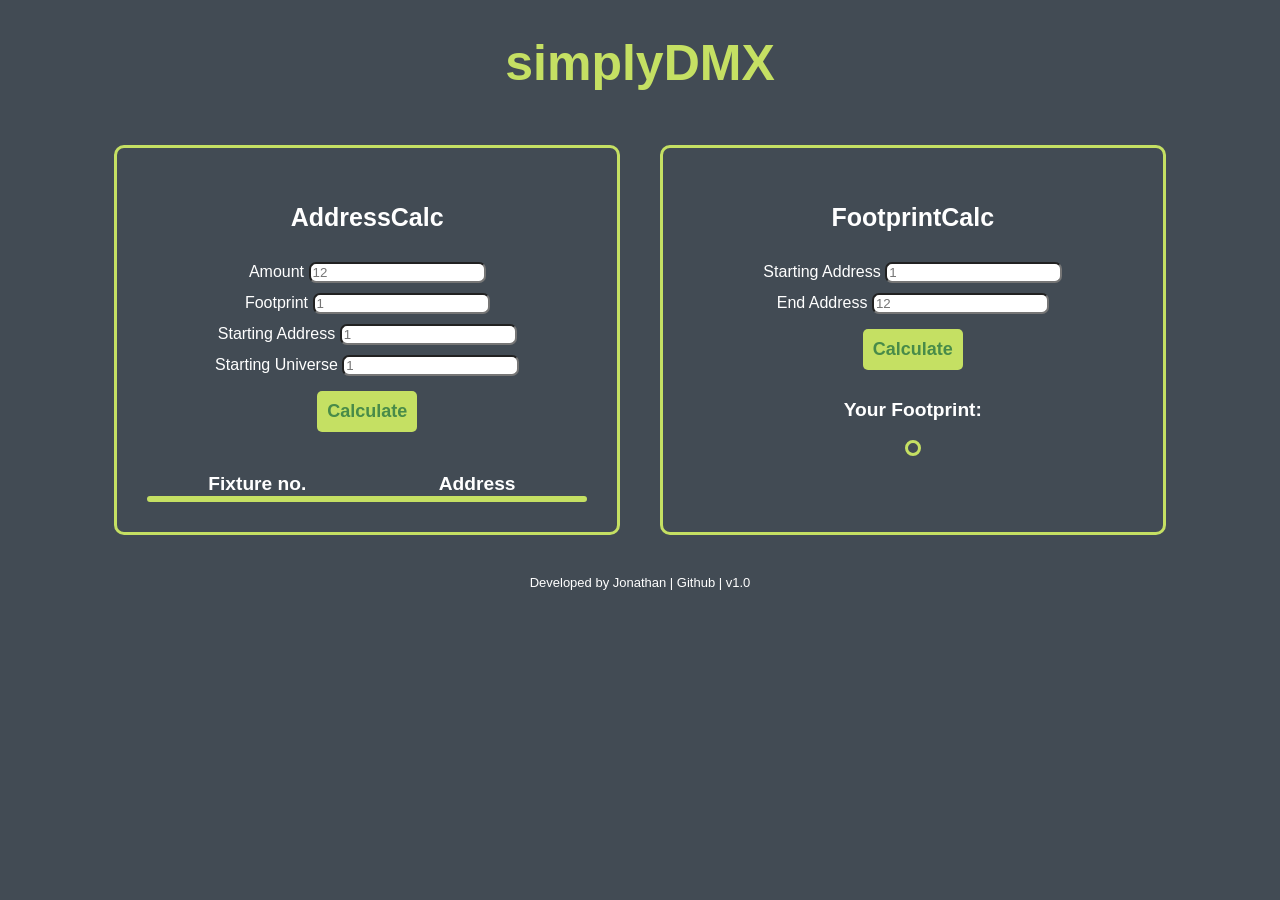
==== docs/index.html @ b29192f5 "changed html for better semantics" ====
<!DOCTYPE html>

<html lang="en-de">
<head>
    <meta charset="UTF-8">
    <link rel="icon" href="media/favicon.ico">
    <title>simplyDMX - Tools you might need while working with DMX</title>
    <link rel="stylesheet" href="style.css">
    <meta name="viewport" content="width=device-width, initial-scale=1.0">
    <script src="js/addressCalc.js"></script>
    <script src="js/footprintCalc.js"></script>
    

</head>

<body>

    <header>
        <h1>simplyDMX</h2>
    </header>
    
    <div class="flex-container">
        <div>
            <div>
                <h3>AddressCalc</h3>
                <form>
                    <label for="fixtureamount">Amount</label>
                    <input class="addressCalcInputDiv" type="number" id="fixtureamount" name="fixtureamount" max="200" placeholder="12">
                    <br>
                    <label for="fixturefootprint">Footprint</label>
                    <input class="addressCalcInputDiv" type="number" id="fixturefootprint" name="fixturefootprint" max="512" placeholder="1">
                    <br>
                    <label for="startAddress">Starting Address</label>
                    <input class="addressCalcInputDiv" type="number"  id="startAddress" name="startAddress" max="512" placeholder="1">
                    <br>
                    <label for="startUniverse">Starting Universe</label>
                    <input class="addressCalcInputDiv" type="number"  id="startUniverse" name="startUniverse" max="9999" placeholder="1">
                    <br>
                    <button type="button" onclick="createAddressTable()">Calculate</button>
                </form>
            </div>
            <div>
                <table id="headerForAddressTable">
                    <tr>
                        <td style="width: 50%;">Fixture no.</td>
                        <td style="width: 50%;">Address</td>
                    </tr>
                </table>
            </div>
            <div id="addressCalcTable">
                <table id="addressTable" >
                    <!-- Address table gets generated here-->
                </table>

            </div>
        </div>

        <div>
            <div>
                <h3>FootprintCalc</h3>
                <form>
                    <label for="fpStartAdress">Starting Address</label>
                    <input class="footprintCalcInput" type="number" id="fpStartAdress" name="fpStartAdress" max="512" placeholder="1">
                    <br>
                    <label for="fpEndAdress">End Address</label>
                    <input class="footprintCalcInput" type="number" id="fpEndAdress" name="fpEndAdress" max="512" placeholder="12">
                    <br>
                    <button type="button" onclick="calcFootprint()">Calculate</button>
                </form>
            </div>
            <div>
                <p id="calculatedFootprintHeader">Your Footprint:</p>
                <p id="calculatedFootprint"></p>
            </div>
        </div>


    </div>

    <footer>
        Developed by Jonathan | <a href="https://github.com/simplyDMX/simplyDMX.github.io" target="_blank">Github</a> | <span id="version">v1.0</span>
    </footer>

    
</body>

</html>
---- docs/style.css ----
* {
  box-sizing: border-box;
}

body{
  background-color: rgb(66, 75, 84);
  text-align: center;
  color: white;
  font-family: sans-serif;
}

.flex-container {
  display: flex;
  flex-wrap: wrap;
  justify-content: center;
}

.flex-container > div {  
  margin: 20px;
  padding: 30px;
  min-width: 40%;
  border: 3px solid rgb(197, 224, 99);
  border-radius: 10px;
}

h1{
  font-size: 50px;
  color: rgb(197, 224, 99);
}

h3{
  font-size: 25px;
}

button{
  padding: 10px;
  margin: 10px;
  font-size: large;
  font-weight: bold;
  color: rgb(72, 139, 73);
  background-color: rgb(197, 224, 99);
  border: none;
  border-radius: 5px;
}

.addressCalcInputDiv, .footprintCalcInput{
  margin-top: 5px;
  margin-bottom: 5px;
  border-radius: 7px;
}

#headerForAddressTable{
  margin-left: auto;
  margin-right: auto;
  margin-top: 30px;
  font-weight: bold;
  font-size: larger;
  text-align: center;
  width: 100%;
  max-width: 500px;
  height: auto;
  border-collapse: collapse;
}


#addressTable {
  margin-left: auto;
  margin-right: auto;
  font-weight: bold;
  font-size: large;
  text-align: center;
  width: 100%;
  max-width: 500px;
  height: auto;
  border: 3px solid rgb(197, 224, 99);
  border-radius: 10px;
}

tr:nth-child(even) {
  background-color: rgb(72, 139, 73);
}

#calculatedFootprintHeader {
  font-weight: bold;
  font-size: larger;
}

#calculatedFootprint {
  font-weight: bold;
  border: 3px solid rgb(197, 224, 99);
  border-radius: 10px;
  width: fit-content;
  padding: 5px;
  margin: 0 auto;
}

footer {
  margin-top: 20px;
  font-size: small;
  color: white;
}

a:link {
  color: white;
  background-color: transparent;
  text-decoration: none;
}

a:visited {
  color: white;
  background-color: transparent;
  text-decoration: none;
}

a:hover {
  color: rgb(197, 224, 99);
  background-color: transparent;
  text-decoration: none;
}

a:active {
  color: rgb(197, 224, 99);
  background-color: transparent;
  text-decoration: none;
}
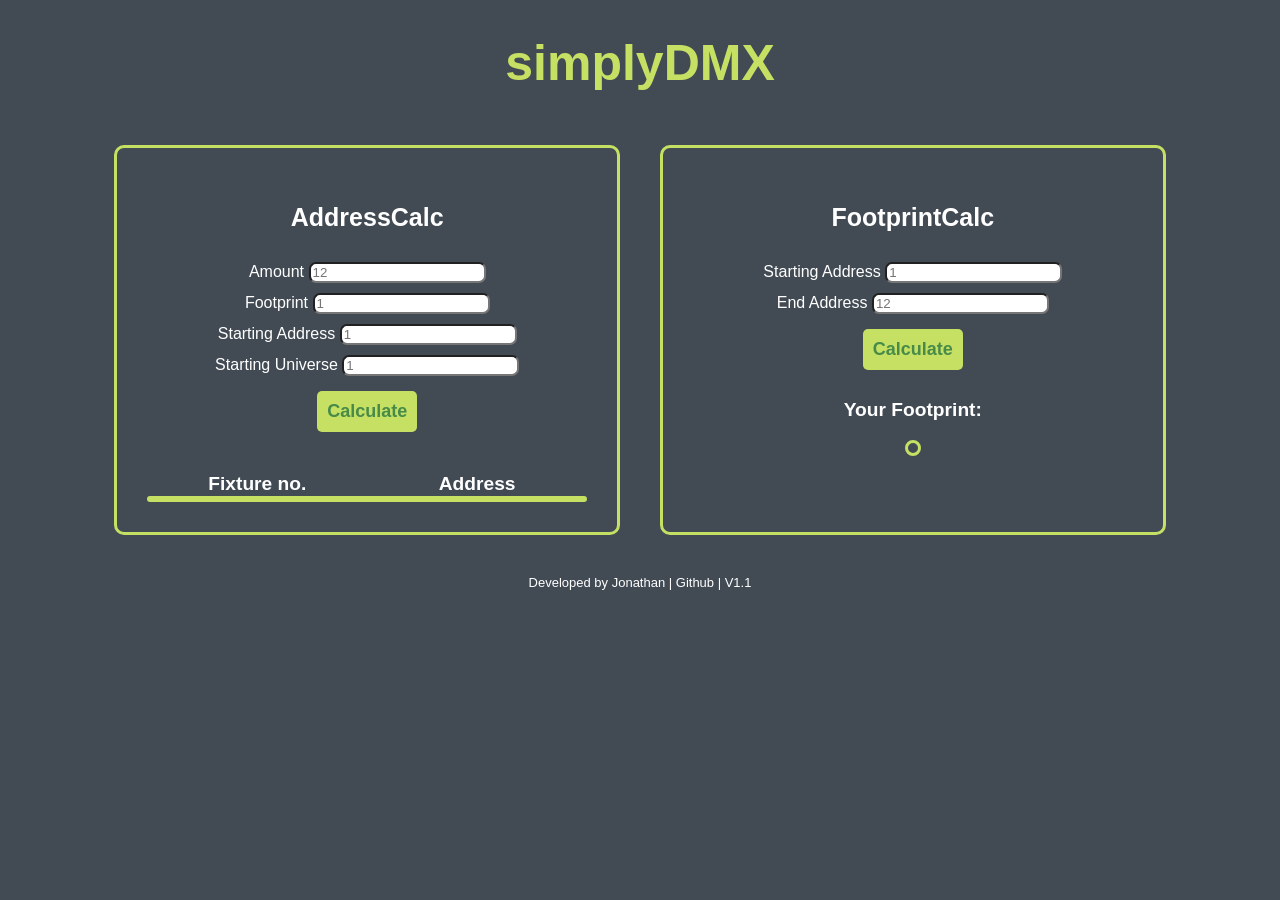
==== commit 587b8dea: "Changed Version to V1.1" ====
--- a/docs/index.html
+++ b/docs/index.html
@@ -6,6 +6,7 @@
     <link rel="icon" href="media/favicon.ico">
     <title>simplyDMX - Tools you might need while working with DMX</title>
     <link rel="stylesheet" href="style.css">
+    <link rel="manifest" href="manifest.json">
     <meta name="viewport" content="width=device-width, initial-scale=1.0">
     <script src="js/addressCalc.js"></script>
     <script src="js/footprintCalc.js"></script>
@@ -78,9 +79,14 @@
     </div>
 
     <footer>
-        Developed by Jonathan | <a href="https://github.com/simplyDMX/simplyDMX.github.io" target="_blank">Github</a> | <span id="version">v1.0</span>
+        Developed by Jonathan | <a href="https://github.com/simplyDMX/simplyDMX.github.io" target="_blank">Github</a> | <span id="version">V1.1</span>
     </footer>
 
+    <script>
+        if ("serviceWorker" in navigator) {
+            navigator.serviceWorker.register("js/service-worker.js");
+        }
+  </script>
     
 </body>
 
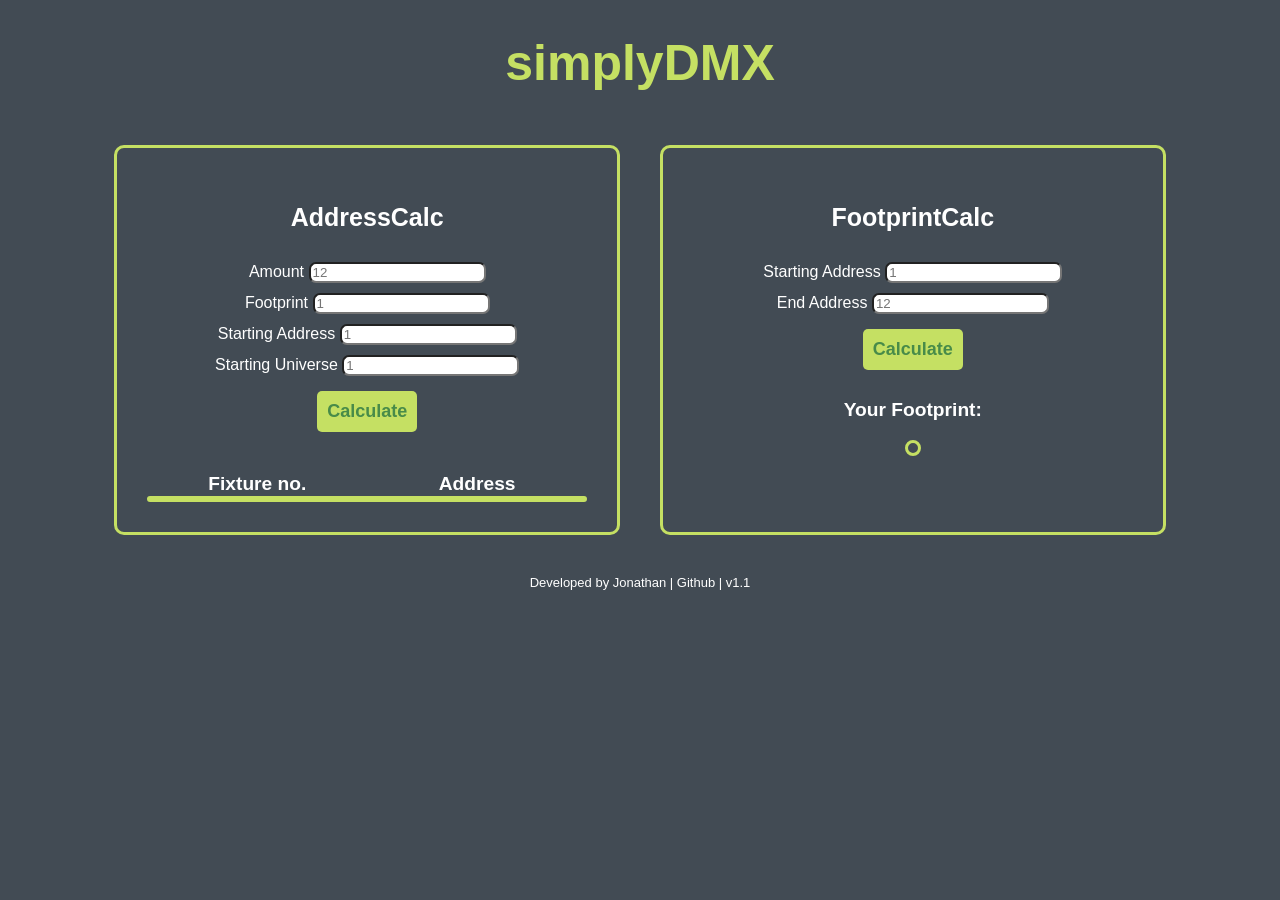
==== commit 3941d6b0: "Added VERSION variable for display in the footer and for versioning the pwa service worker. Variable" ====
--- a/docs/index.html
+++ b/docs/index.html
@@ -8,8 +8,10 @@
     <link rel="stylesheet" href="style.css">
     <link rel="manifest" href="manifest.json">
     <meta name="viewport" content="width=device-width, initial-scale=1.0">
+    <script src="js/service-worker.js"></script>
     <script src="js/addressCalc.js"></script>
     <script src="js/footprintCalc.js"></script>
+    
     
 
 </head>
@@ -79,14 +81,18 @@
     </div>
 
     <footer>
-        Developed by Jonathan | <a href="https://github.com/simplyDMX/simplyDMX.github.io" target="_blank">Github</a> | <span id="version">V1.1</span>
+        Developed by Jonathan | <a href="https://github.com/simplyDMX/simplyDMX.github.io" target="_blank">Github</a> | <span id="version">version</span>
     </footer>
 
+    <script>
+        document.getElementById("version").innerText = VERSION;
+    </script>
     <script>
         if ("serviceWorker" in navigator) {
             navigator.serviceWorker.register("js/service-worker.js");
         }
-  </script>
+    </script>
+    
     
 </body>
 
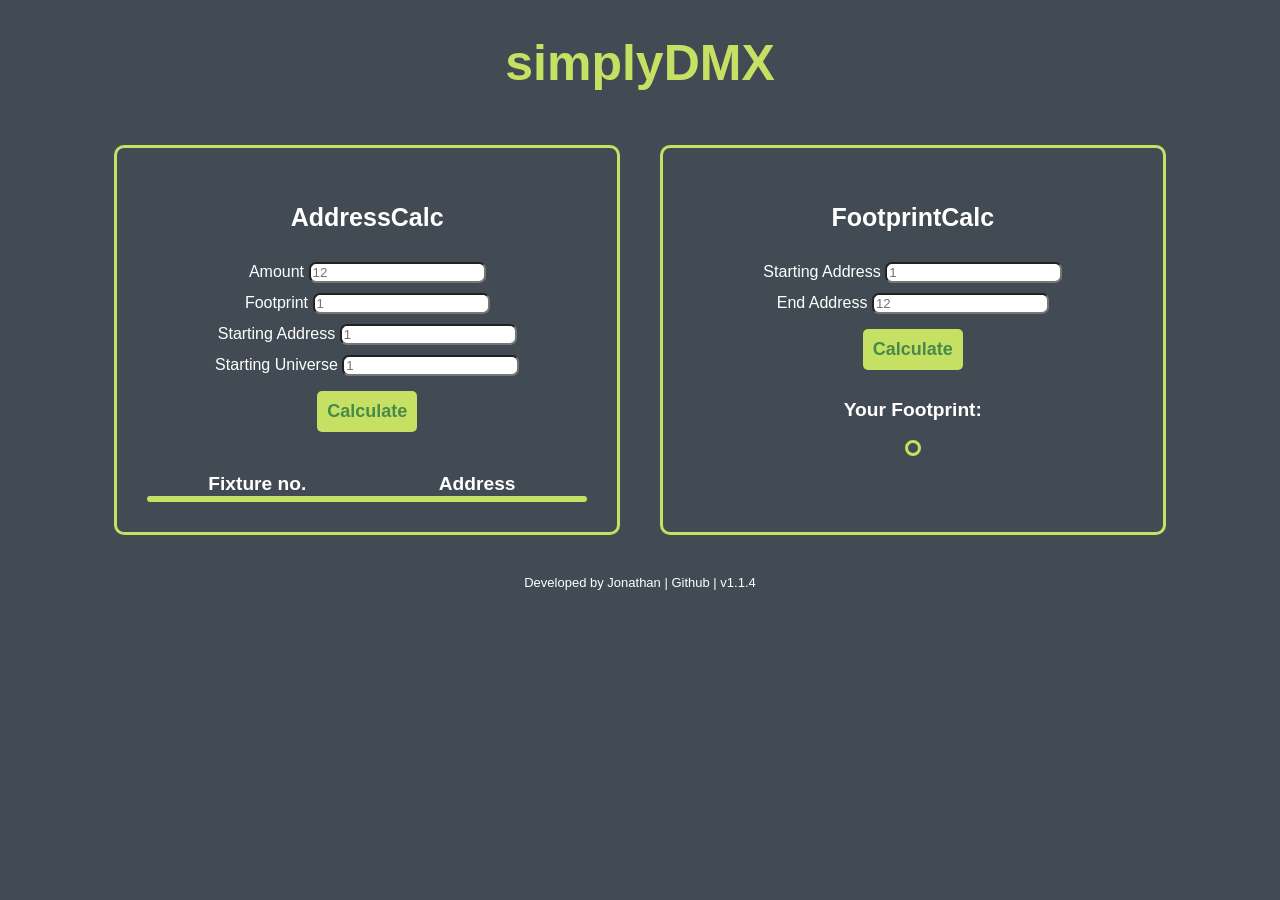
==== commit 645c52b6: "moved service-worker file to root" ====
--- a/docs/index.html
+++ b/docs/index.html
@@ -8,7 +8,7 @@
     <link rel="stylesheet" href="style.css">
     <link rel="manifest" href="manifest.json">
     <meta name="viewport" content="width=device-width, initial-scale=1.0">
-    <script src="js/service-worker.js"></script>
+    <script src="service-worker.js"></script>
     <script src="js/addressCalc.js"></script>
     <script src="js/footprintCalc.js"></script>
     
@@ -89,7 +89,7 @@
     </script>
     <script>
         if ("serviceWorker" in navigator) {
-            navigator.serviceWorker.register("js/service-worker.js");
+            navigator.serviceWorker.register("service-worker.js");
         }
     </script>
     
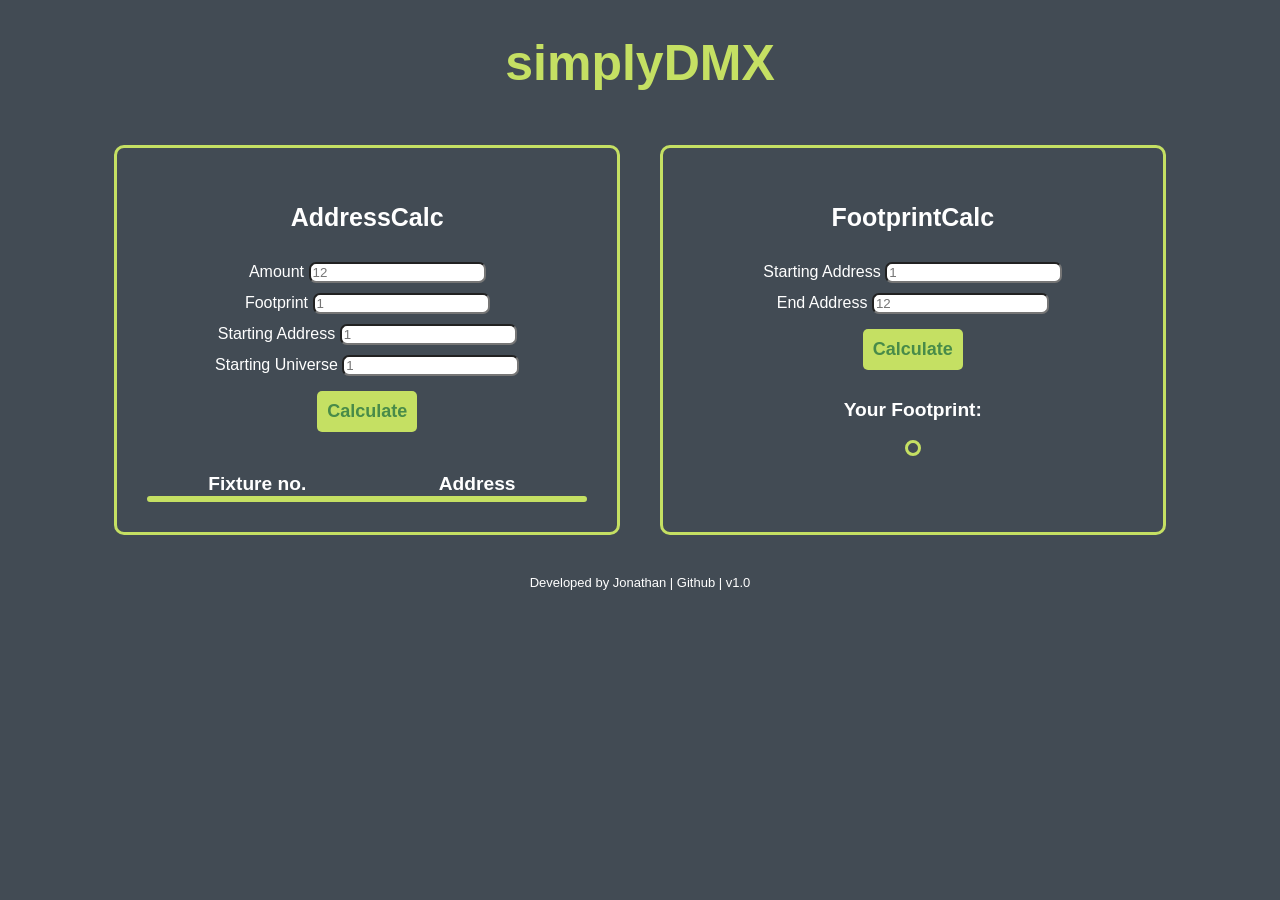
==== commit 296896af: "trying to restore v1.1" ====
--- a/docs/index.html
+++ b/docs/index.html
@@ -6,12 +6,9 @@
     <link rel="icon" href="media/favicon.ico">
     <title>simplyDMX - Tools you might need while working with DMX</title>
     <link rel="stylesheet" href="style.css">
-    <link rel="manifest" href="manifest.json">
     <meta name="viewport" content="width=device-width, initial-scale=1.0">
-    <script src="service-worker.js"></script>
     <script src="js/addressCalc.js"></script>
     <script src="js/footprintCalc.js"></script>
-    
     
 
 </head>
@@ -81,18 +78,9 @@
     </div>
 
     <footer>
-        Developed by Jonathan | <a href="https://github.com/simplyDMX/simplyDMX.github.io" target="_blank">Github</a> | <span id="version">version</span>
+        Developed by Jonathan | <a href="https://github.com/simplyDMX/simplyDMX.github.io" target="_blank">Github</a> | <span id="version">v1.0</span>
     </footer>
 
-    <script>
-        document.getElementById("version").innerText = VERSION;
-    </script>
-    <script>
-        if ("serviceWorker" in navigator) {
-            navigator.serviceWorker.register("service-worker.js");
-        }
-    </script>
-    
     
 </body>
 
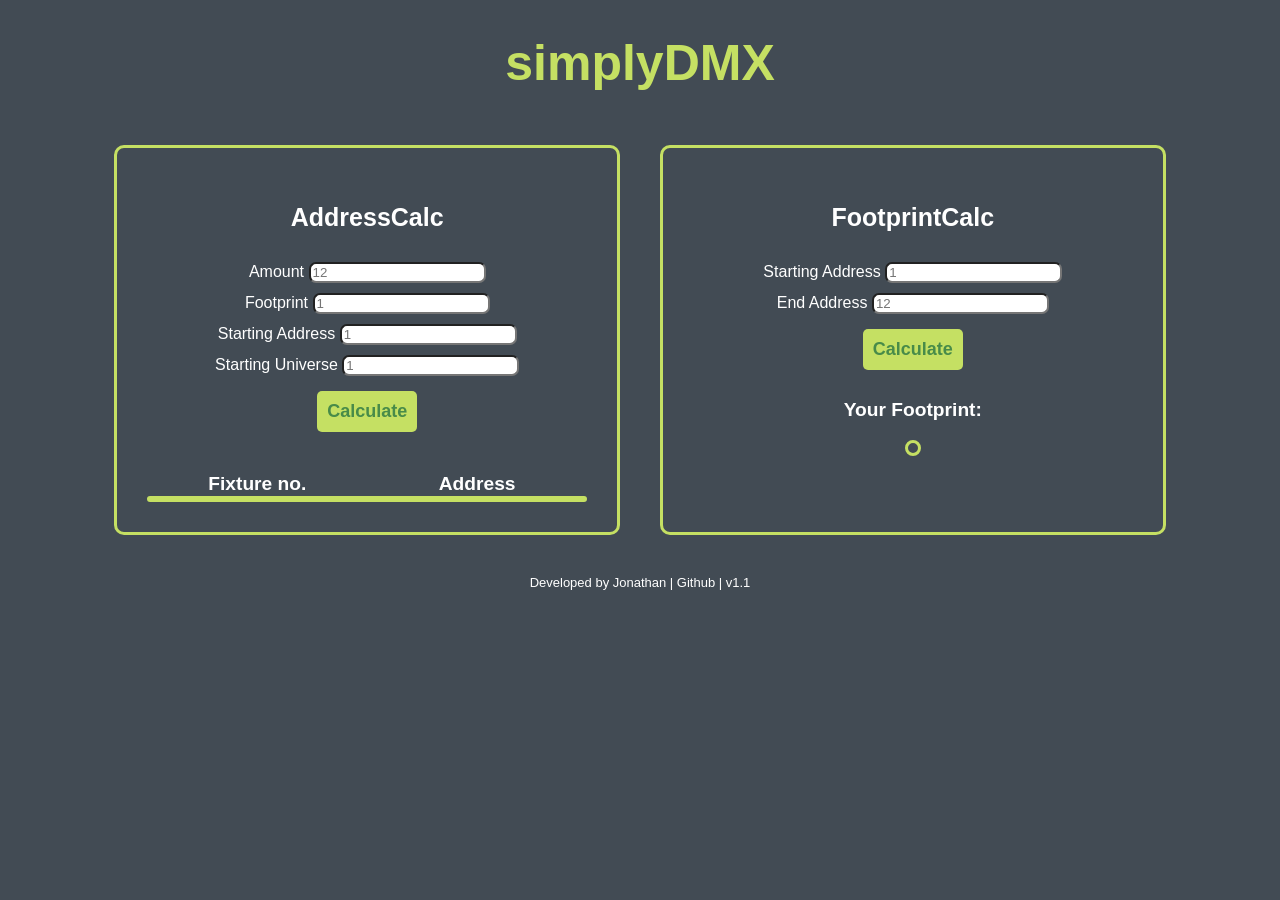
==== commit 978e9809: "added new icons, changed version to  v1.1" ====
--- a/docs/index.html
+++ b/docs/index.html
@@ -78,7 +78,7 @@
     </div>
 
     <footer>
-        Developed by Jonathan | <a href="https://github.com/simplyDMX/simplyDMX.github.io" target="_blank">Github</a> | <span id="version">v1.0</span>
+        Developed by Jonathan | <a href="https://github.com/simplyDMX/simplyDMX.github.io" target="_blank">Github</a> | <span id="version">v1.1</span>
     </footer>
 
     
